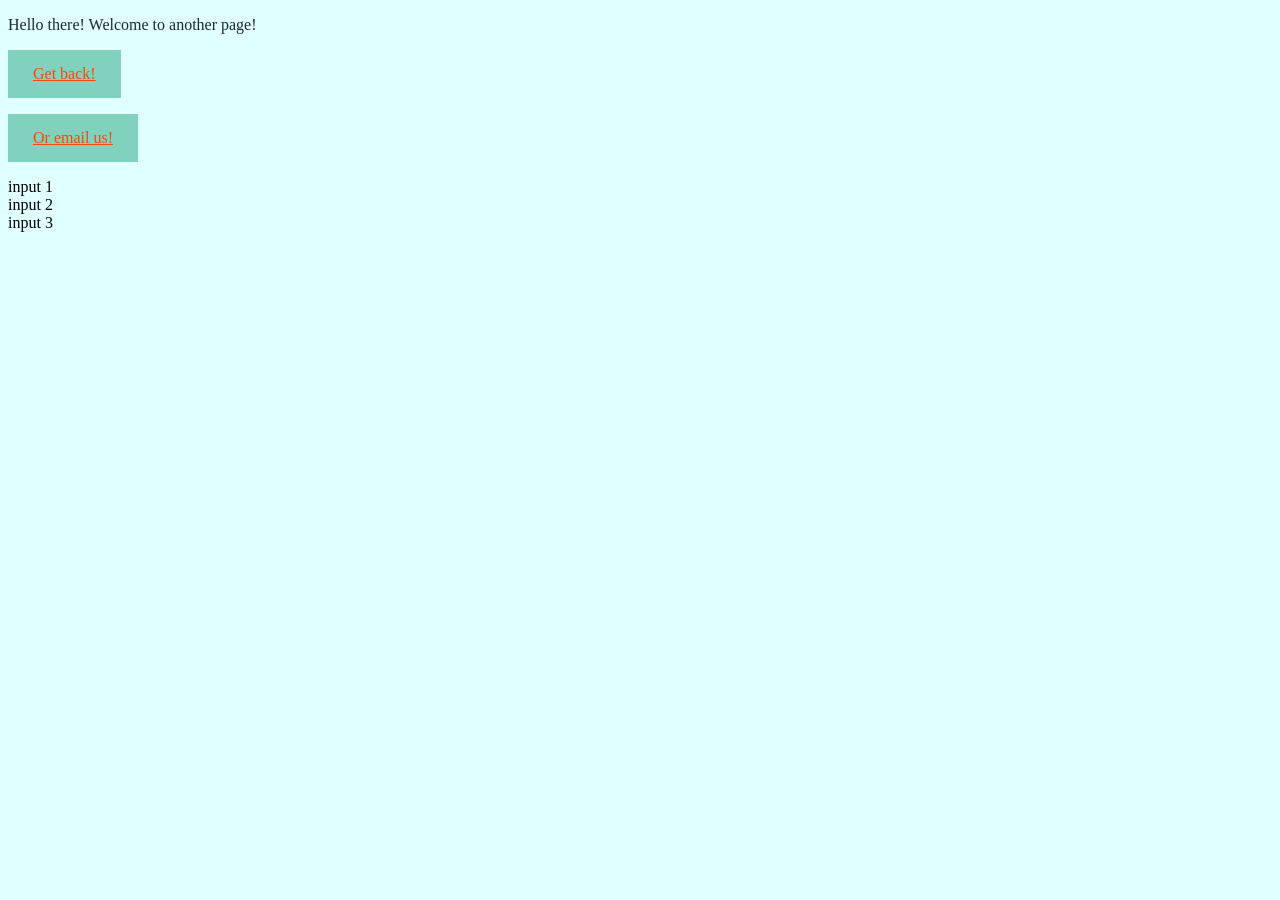
==== page1.html @ 10c862bf "first commit" ====
<!DOCTYPE html>
<html lang="en">
<head>
    <meta charset="UTF-8">
    <meta name="viewport" content="width=device-width, initial-scale=1.0">
    <title>Page1</title>
     <link rel="stylesheet" href="style.css">
     <link rel="icon" type="image/x-icon" href="/images/favicon.ico">
</head>
<body>
    <p>Hello there!  Welcome to another page! </p>
    <p><a id="skip" href="index.html">Get back!</a></p>
    <p><a id="skip"   href="mailto:ruben@soundslikewaves.com">Or email us!</a></p>
    <table>input 1</table>
    <table>input 2</table>
    <table>input 3</table>

</body>
</html>
---- style.css ----
h3{color:rgb(115, 115, 183); font-weight: bold; text-decoration: underline; text-underline-offset: 6px;}

p{font-family: Cambria, Cochin, Georgia, Times, 'Times New Roman', serif; color: rgb(30, 41, 45) ;}

body{background-color: lightcyan ;}

#skip {color: steelblue; background-color: rgb(128, 209, 189); display: inline-block; text-align: center; padding: 15px 25px;}

a:hover, #skip{ color: orangered;}
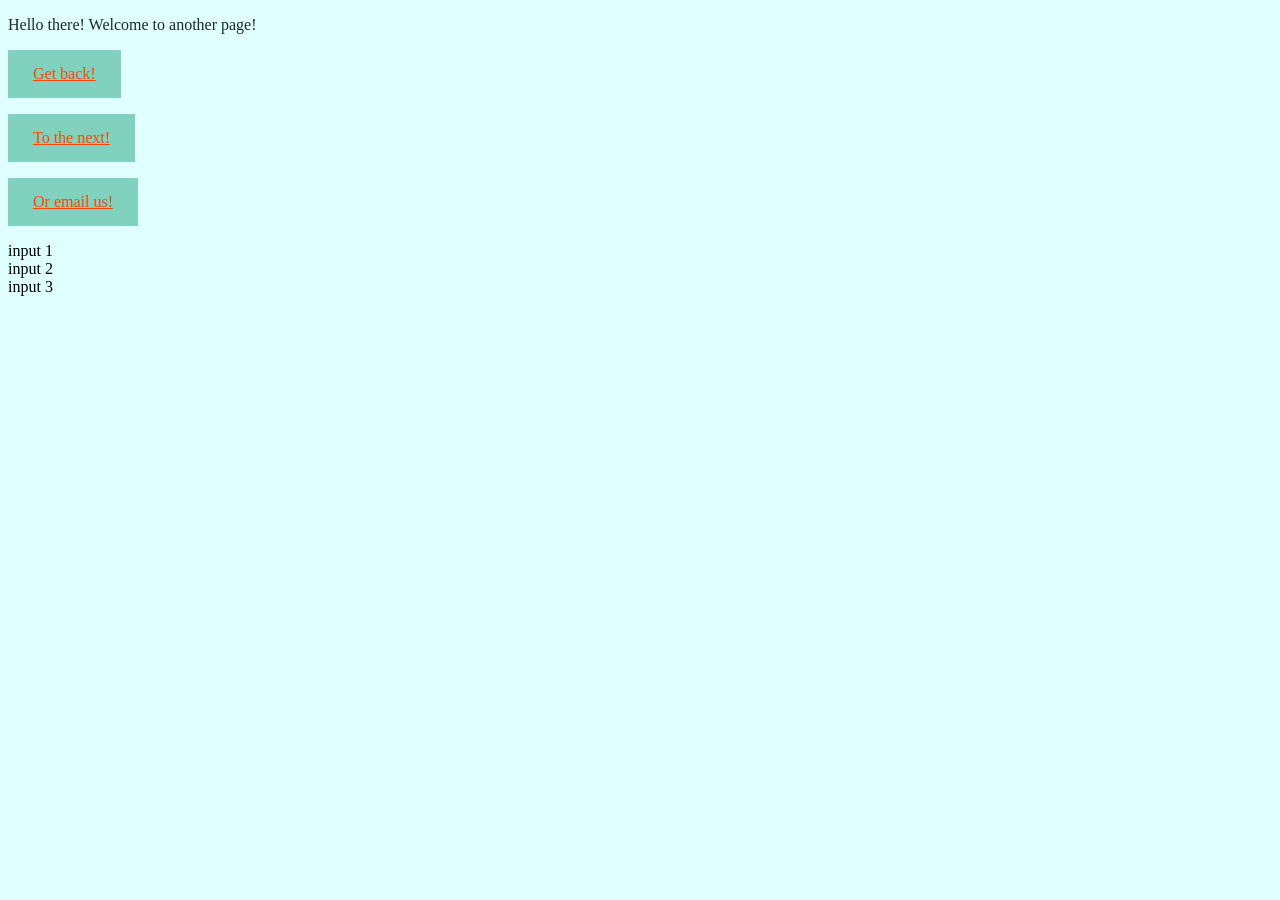
==== commit 48bbb7d7: "page2 links to other pages" ====
--- a/page1.html
+++ b/page1.html
@@ -10,6 +10,7 @@
 <body>
     <p>Hello there!  Welcome to another page! </p>
     <p><a id="skip" href="index.html">Get back!</a></p>
+    <p><a id="skip" href="page2.html">To the next!</a></p>
     <p><a id="skip"   href="mailto:ruben@soundslikewaves.com">Or email us!</a></p>
     <table>input 1</table>
     <table>input 2</table>
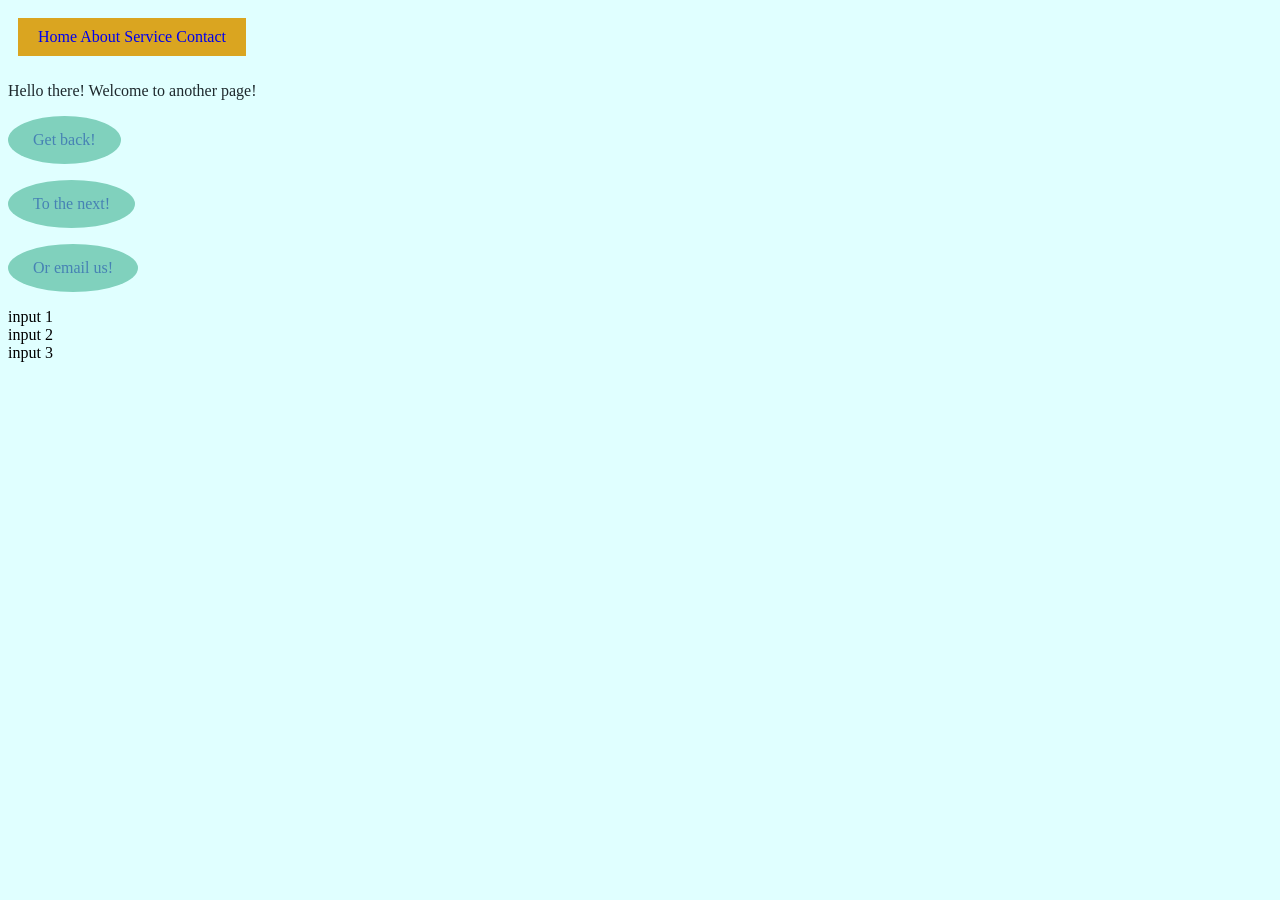
==== commit 4b94e64c: "aanpassingen nav balk hover" ====
--- a/page1.html
+++ b/page1.html
@@ -8,6 +8,12 @@
      <link rel="icon" type="image/x-icon" href="/images/favicon.ico">
 </head>
 <body>
+     <nav class="navi-button">
+        <a href="index.html">Home</a>
+        <a href="page1.html">About</a>
+        <a href="page2.html">Service</a>
+        <a href="page2.html">Contact</a>
+    </nav>
     <p>Hello there!  Welcome to another page! </p>
     <p><a id="skip" href="index.html">Get back!</a></p>
     <p><a id="skip" href="page2.html">To the next!</a></p>
--- a/style.css
+++ b/style.css
@@ -1,5 +1,3 @@
-
-
 
 h3{color:rgb(115, 115, 183); font-weight: bold; text-decoration: underline; text-underline-offset: 6px;}
 
@@ -7,6 +5,17 @@
 
 body{background-color: lightcyan ;}
 
-#skip {color: steelblue; background-color: rgb(128, 209, 189); display: inline-block; text-align: center; padding: 15px 25px;}
+#skip {color: steelblue; background-color: rgb(128, 209, 189); display: inline-block; text-align: center; padding: 15px 25px; border-radius: 66%;}
 
-a:hover, #skip{ color: orangered;}
+#skip:hover{color: whitesmoke}
+
+
+nav{display: inline-block; 
+    padding: 10px 20px; 
+    margin: 10px;
+    background-color: goldenrod;
+    color: antiquewhite;
+    }
+nav:hover{ background-color: dodgerblue;}
+a:hover{color:whitesmoke}
+a{text-decoration: none;}
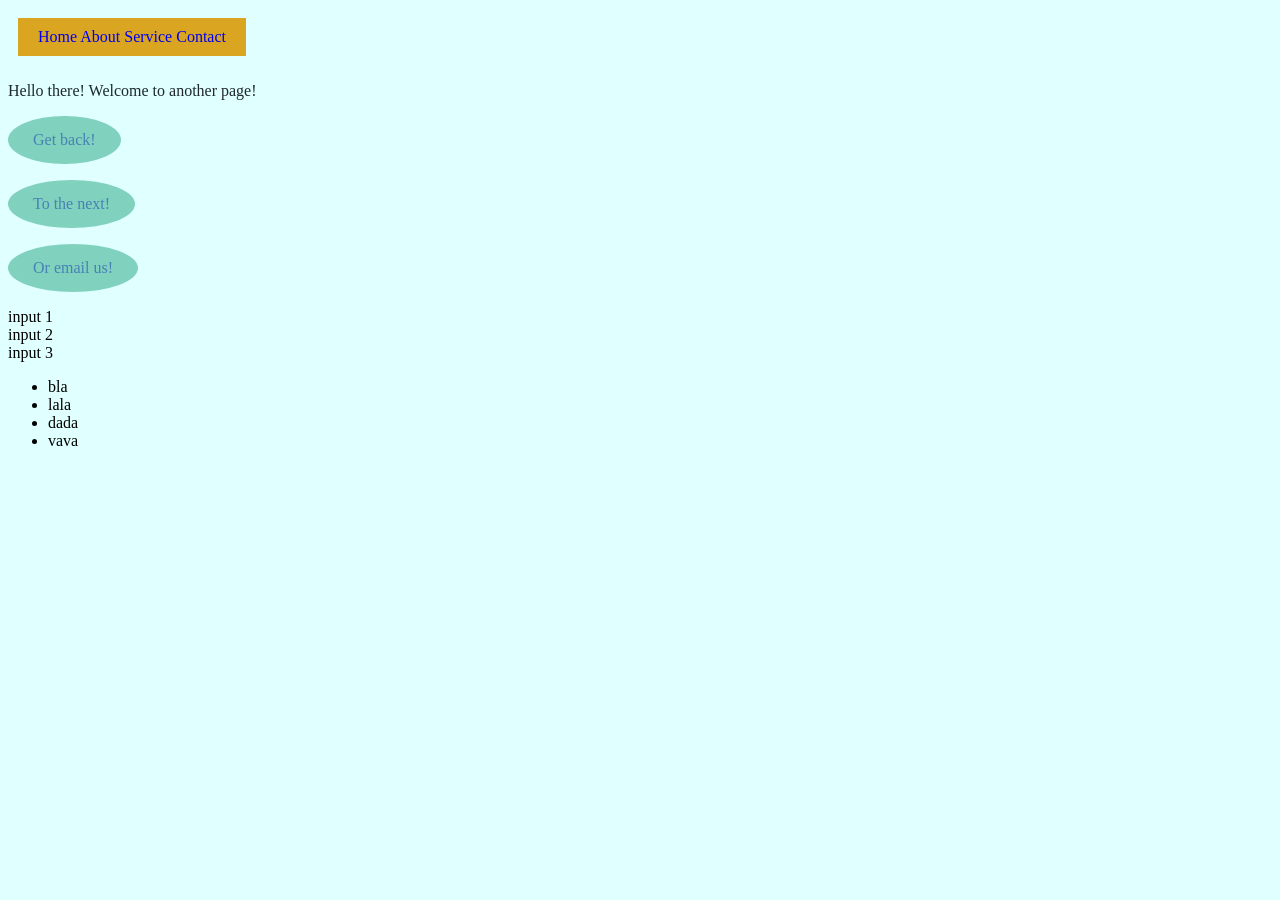
==== commit 9dd68280: "Add unordered list with items to page1.html" ====
--- a/page1.html
+++ b/page1.html
@@ -21,6 +21,12 @@
     <table>input 1</table>
     <table>input 2</table>
     <table>input 3</table>
+    <ul>
+        <li>bla</li>
+        <li>lala</li>
+        <li>dada</li>
+        <li>vava</li>
+    </ul>
 
 </body>
-</html>+</html>
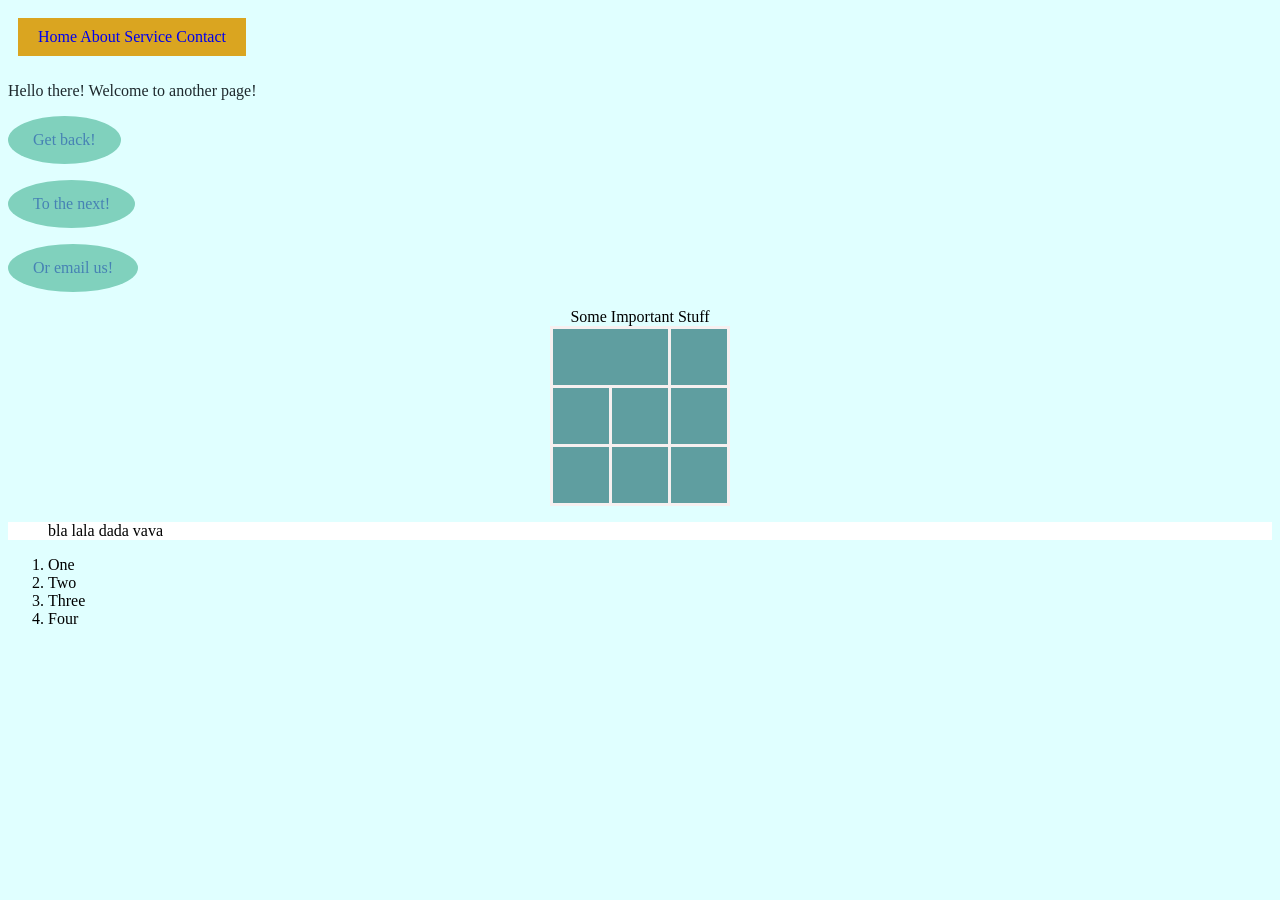
==== commit 9338e722: "lists and tables" ====
--- a/page1.html
+++ b/page1.html
@@ -12,21 +12,44 @@
         <a href="index.html">Home</a>
         <a href="page1.html">About</a>
         <a href="page2.html">Service</a>
-        <a href="page2.html">Contact</a>
+        <a href="page3.html">Contact</a>
     </nav>
     <p>Hello there!  Welcome to another page! </p>
     <p><a id="skip" href="index.html">Get back!</a></p>
     <p><a id="skip" href="page2.html">To the next!</a></p>
     <p><a id="skip"   href="mailto:ruben@soundslikewaves.com">Or email us!</a></p>
-    <table>input 1</table>
-    <table>input 2</table>
-    <table>input 3</table>
+    
+    <table>
+        <caption>Some Important Stuff</caption>
+        <tr>
+            <td colspan="2"></td>
+            <td></td>
+        </tr>
+        <tr>
+            <td></td>
+            <td></td>
+            <td></td>
+        </tr>
+        <tr>
+            <td></td>
+            <td></td>
+            <td></td>
+        </tr>
+    </table>
+    <div style="background-color: white;">
     <ul>
-        <li>bla</li>
-        <li>lala</li>
-        <li>dada</li>
-        <li>vava</li>
+        <li class="lijst">bla</li>
+        <li class="lijst">lala</li>
+        <li class="lijst">dada</li>
+        <li class="lijst">vava</li>
     </ul>
+    </div>
+    <ol>
+        <li>One</li>
+        <li>Two</li>
+        <li>Three</li>
+        <li>Four</li>
+    </ol>
 
 </body>
 </html>
--- a/style.css
+++ b/style.css
@@ -5,10 +5,9 @@
 
 body{background-color: lightcyan ;}
 
-#skip {color: steelblue; background-color: rgb(128, 209, 189); display: inline-block; text-align: center; padding: 15px 25px; border-radius: 66%;}
+#skip{color: steelblue; background-color: rgb(128, 209, 189); display: inline-block; text-align: center; padding: 15px 25px; border-radius: 66%;}
 
 #skip:hover{color: whitesmoke}
-
 
 nav{display: inline-block; 
     padding: 10px 20px; 
@@ -17,5 +16,42 @@
     color: antiquewhite;
     }
 nav:hover{ background-color: dodgerblue;}
+
 a:hover{color:whitesmoke}
-a{text-decoration: none;}+
+a{text-decoration: none;}
+
+div{background-color: rgb(14, 13, 13);}
+
+.div-cube{background-color: rgb(255, 111, 0); 
+    color: rgb(35, 29, 219);
+    width: 5em;
+    height: 5em;
+    display: flex;
+    justify-content: center;
+    align-items: center;
+    margin: 10px;
+}
+
+.div-cube:hover{background-color: blue;}
+.div-cube:hover p{color: whitesmoke}
+
+.container-cube{
+    display: flex;
+    flex-direction: row;
+    justify-content: center;
+    background-color: lightcyan;
+}
+
+th{font-style:bold;}
+
+table, th, td {border: 1px solid rgb(246, 240, 240);
+border-collapse: collapse;
+border-width: 3px;
+background-color: cadetblue;
+border-radius: 10px;
+padding: 1.75em;}
+
+table{margin: auto;}
+
+.lijst{display:inline;}
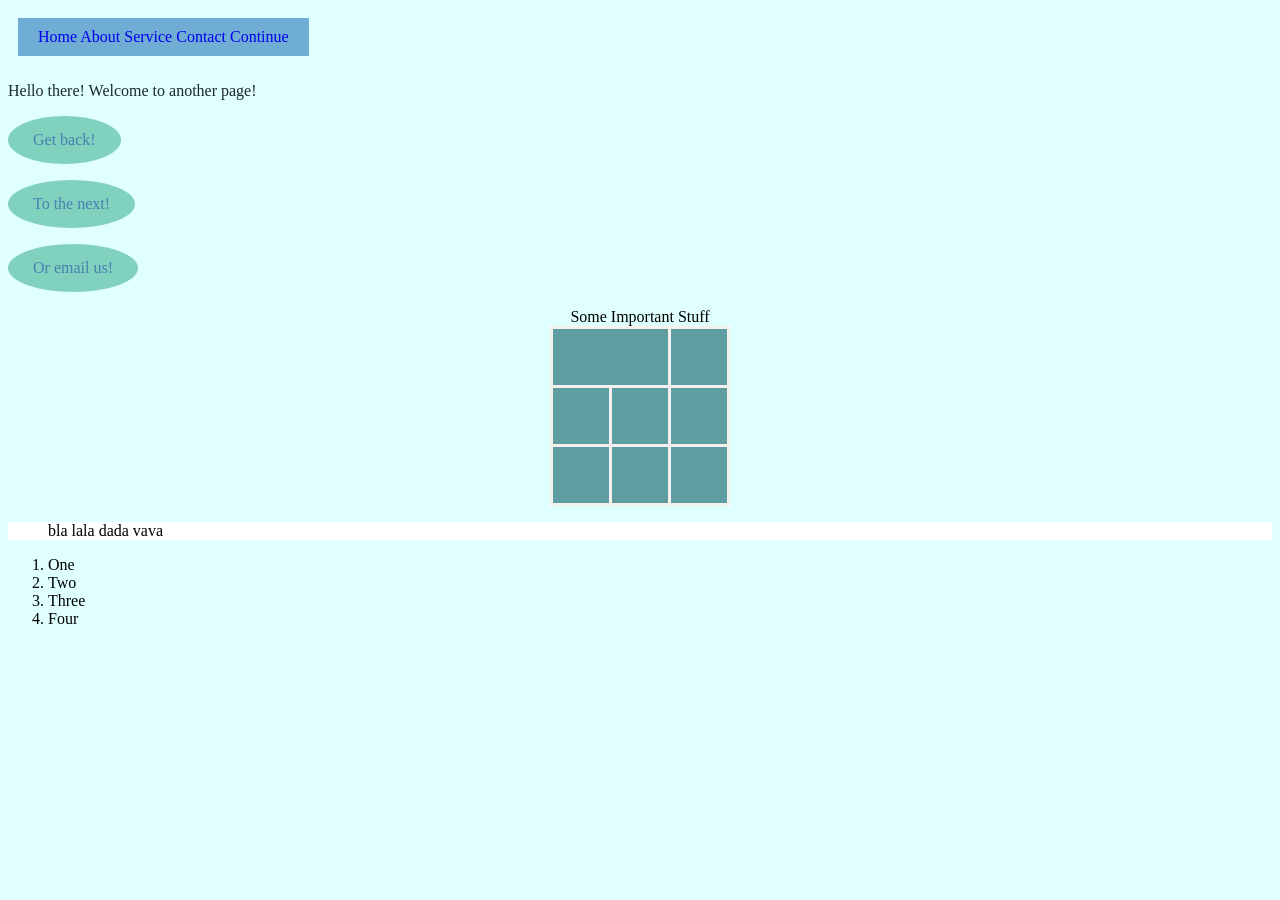
==== commit e168fe84: "style adjustments; nav and div- boxes" ====
--- a/page1.html
+++ b/page1.html
@@ -13,6 +13,7 @@
         <a href="page1.html">About</a>
         <a href="page2.html">Service</a>
         <a href="page3.html">Contact</a>
+        <a href="page4.html">Continue</a>
     </nav>
     <p>Hello there!  Welcome to another page! </p>
     <p><a id="skip" href="index.html">Get back!</a></p>
--- a/style.css
+++ b/style.css
@@ -12,10 +12,10 @@
 nav{display: inline-block; 
     padding: 10px 20px; 
     margin: 10px;
-    background-color: goldenrod;
+    background-color: rgb(111, 173, 212);;
     color: antiquewhite;
     }
-nav:hover{ background-color: dodgerblue;}
+nav:hover{ background-color: rgb(87, 87, 173);}
 
 a:hover{color:whitesmoke}
 
@@ -54,4 +54,31 @@
 
 table{margin: auto;}
 
-.lijst{display:inline;}+.lijst{display:inline;}
+
+
+.item{background-color: rgb(111, 173, 212);
+        width: 100px; 
+        height: 100px;
+        display: flex;
+        justify-content: center;
+        align-items: center;
+        justify-content: space-evenly;
+        font-weight: bolder;
+        font-size: larger;
+        border-radius: 25% ;
+        
+}
+
+.item:hover{ background-color: rgb(87, 87, 173);
+    color: aliceblue;
+
+}
+
+.container{ background-color: lightcyan;
+            display:flex; 
+            justify-content: center;
+            justify-content: space-evenly;
+            flex-wrap: wrap;
+
+}
